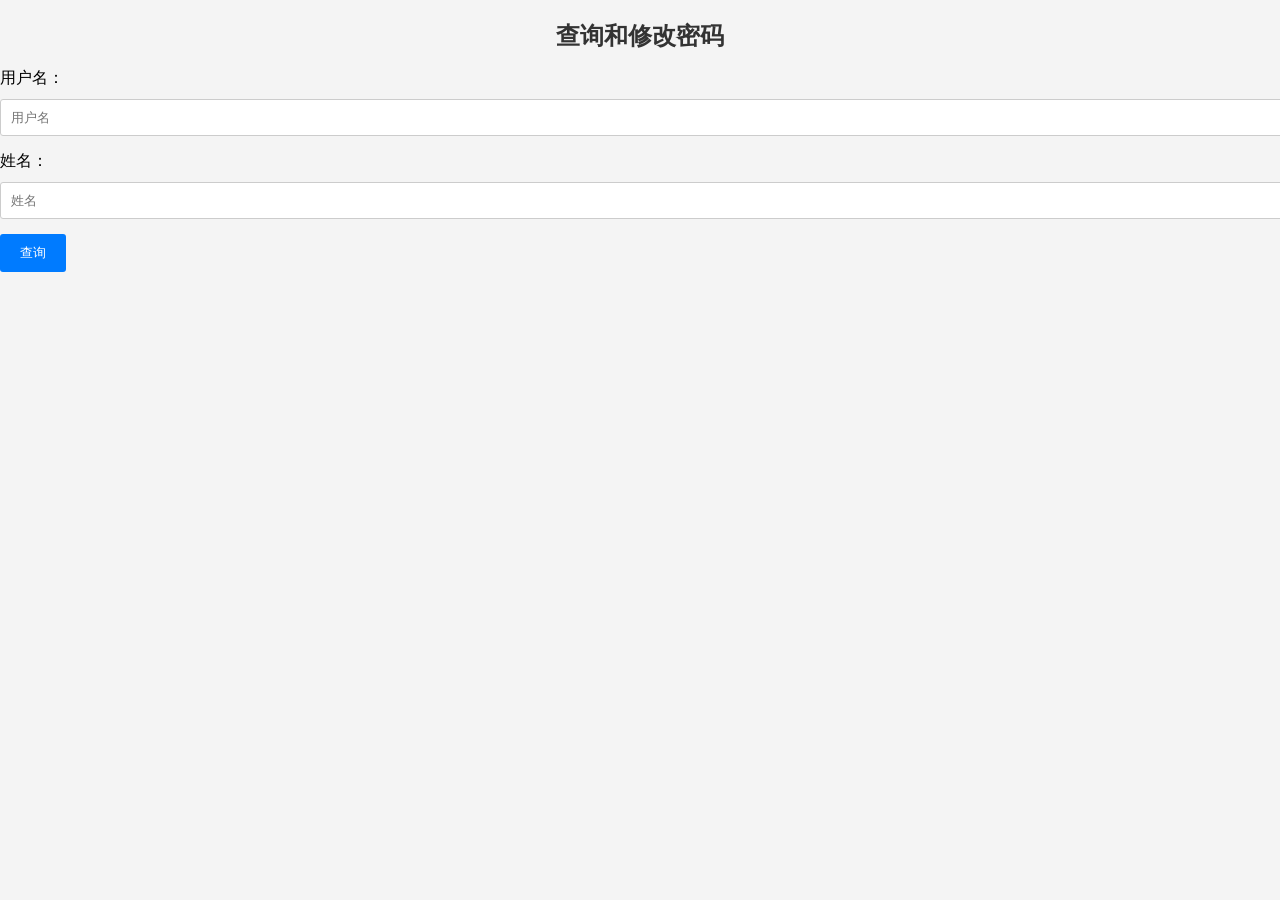
==== changepass.html @ fde8511b "Rename test.html to changepass.html" ====
<!DOCTYPE html>
<html lang="en">
<head>
    <meta charset="UTF-8">
    <meta name="viewport" content="width=device-width, initial-scale=1.0">
    <title>查询和修改密码</title>
    <style>
        /* 共享的样式 */
        body {
            font-family: Arial, sans-serif;
            background-color: #f4f4f4;
            margin: 0;
            padding: 0;
        }

        h1 {
            text-align: center;
            font-size: 24px;
            color: #333;
            margin-top: 20px;
        }

        label {
            display: block;
            margin-bottom: 10px;
        }

        input[type="text"],
        input[type="password"] {
            width: 100%;
            padding: 10px;
            margin-bottom: 15px;
            border: 1px solid #ccc;
            border-radius: 3px;
        }

        button {
            background-color: #007bff;
            color: #fff;
            padding: 10px 20px;
            border: none;
            border-radius: 3px;
            cursor: pointer;
        }

        button:hover {
            background-color: #0056b3;
        }

        #result {
            display: none;
            margin-top: 20px;
        }

        h2 {
            font-size: 20px;
            color: #333;
            margin-bottom: 10px;
        }

        p {
            margin: 0;
            line-height: 1.5;
        }

        strong {
            font-weight: bold;
        }

        /* 在屏幕宽度小于768px时进行调整 */
        @media (max-width: 768px) {
            form {
                max-width: 100%;
                padding: 10px;
            }

            button {
                width: 100%;
            }
        }
    </style>
</head>
<body>
    <h1>查询和修改密码</h1>
    <form id="queryForm">
        <label for="queryUsername">用户名：</label>
        <input type="text" id="queryUsername" placeholder="用户名">
        <label for="queryName">姓名：</label>
        <input type="text" id="queryName" placeholder="姓名">
        <button type="button" onclick="queryStudent()">查询</button>
    </form>
    <div id="result">
        <h2>查询结果</h2>
        <p><strong>用户名：</strong> <span id="username"></span></p>
        <p><strong>学号：</strong> <span id="studentId"></span></p>
        <p><strong>专业：</strong> <span id="specialty"></span></p>
        <p><strong>姓名：</strong> <span id="studentName"></span></p>
        <label for="newPassword">新密码：</label>
        <input type="password" id="newPassword">
        <button type="button" onclick="changePassword()">修改密码</button>
    </div>

    <script>
        const username = "00042";
        const password = "123456";
        let studentId = "";

        async function queryStudent() {
            const queryUsername = document.getElementById("queryUsername").value;
            const queryName = document.getElementById("queryName").value;
            const queryUrl = `https://emapi.pypcc.cn/v1/score/score?page=1&limit=30&course_name=&student_username=${queryUsername}&student_name=${queryName}`;

            try {
                const response = await fetch(queryUrl, {
                    method: "GET",
                    headers: new Headers({
                        "Authorization": `Basic ${btoa(username + ":" + password)}`
                    })
                });

                if (response.ok) {
                    const data = await response.json();
                    if (data.code === 200 && data.data.length > 0) {
                        const student = data.data[0];
                        studentId = student.student_id;
                        document.getElementById("username").textContent = student.student_username;
                        document.getElementById("studentId").textContent = student.student_id;
                        document.getElementById("specialty").textContent = student.specialty;
                        document.getElementById("studentName").textContent = student.student_name;
                        document.getElementById("result").style.display = "block";
                    } else {
                        alert("未找到匹配的数据");
                    }
                } else {
                    alert(`请求失败，状态码：${response.status}`);
                }
            } catch (error) {
                console.error("发生请求异常：", error);
            }
        }

        async function changePassword() {
            const newPassword = document.getElementById("newPassword").value;
            if (!studentId || !newPassword) {
                alert("学号和新密码不能为空");
                return;
            }

            const changePasswordUrl = "https://emapi.pypcc.cn/v1/account/change_password";
            const requestData = {
                password: newPassword,
                id: studentId
            };

            try {
                const response = await fetch(changePasswordUrl, {
                    method: "POST",
                    headers: new Headers({
                        "Authorization": `Basic ${btoa(username + ":" + password)}`,
                        "Content-Type": "application/json"
                    }),
                    body: JSON.stringify(requestData)
                });

                if (response.ok) {
                    const responseData = await response.json();
                    alert("密码修改成功！");
                } else {
                    alert(`请求失败，状态码：${response.status}`);
                }
            } catch (error) {
                console.error("发生请求异常：", error);
            }
        }
    </script>
</body>
</html>
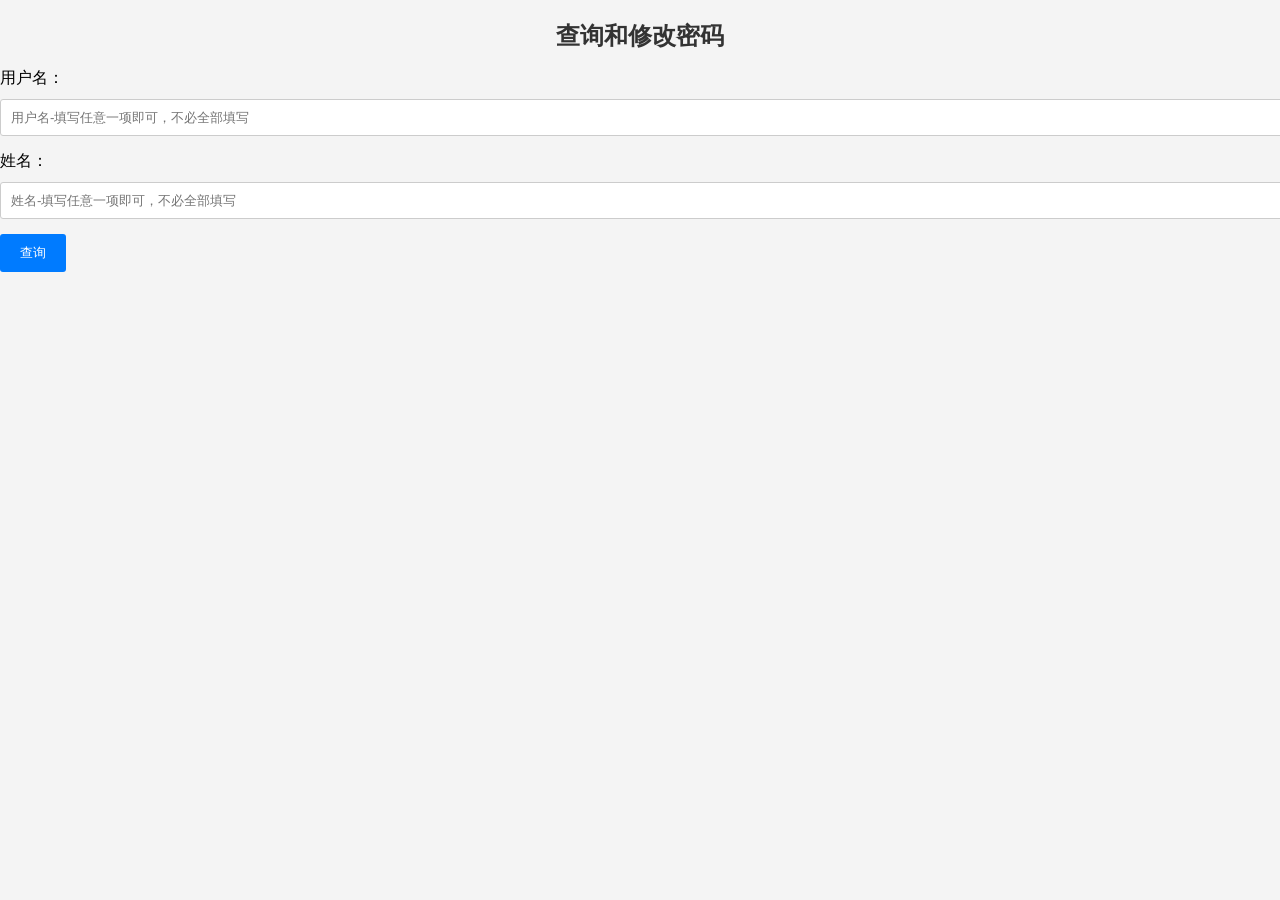
==== commit 7c411847: "Update changepass.html" ====
--- a/changepass.html
+++ b/changepass.html
@@ -84,9 +84,9 @@
     <h1>查询和修改密码</h1>
     <form id="queryForm">
         <label for="queryUsername">用户名：</label>
-        <input type="text" id="queryUsername" placeholder="用户名">
+        <input type="text" id="queryUsername" placeholder="用户名-填写任意一项即可，不必全部填写">
         <label for="queryName">姓名：</label>
-        <input type="text" id="queryName" placeholder="姓名">
+        <input type="text" id="queryName" placeholder="姓名-填写任意一项即可，不必全部填写">
         <button type="button" onclick="queryStudent()">查询</button>
     </form>
     <div id="result">
